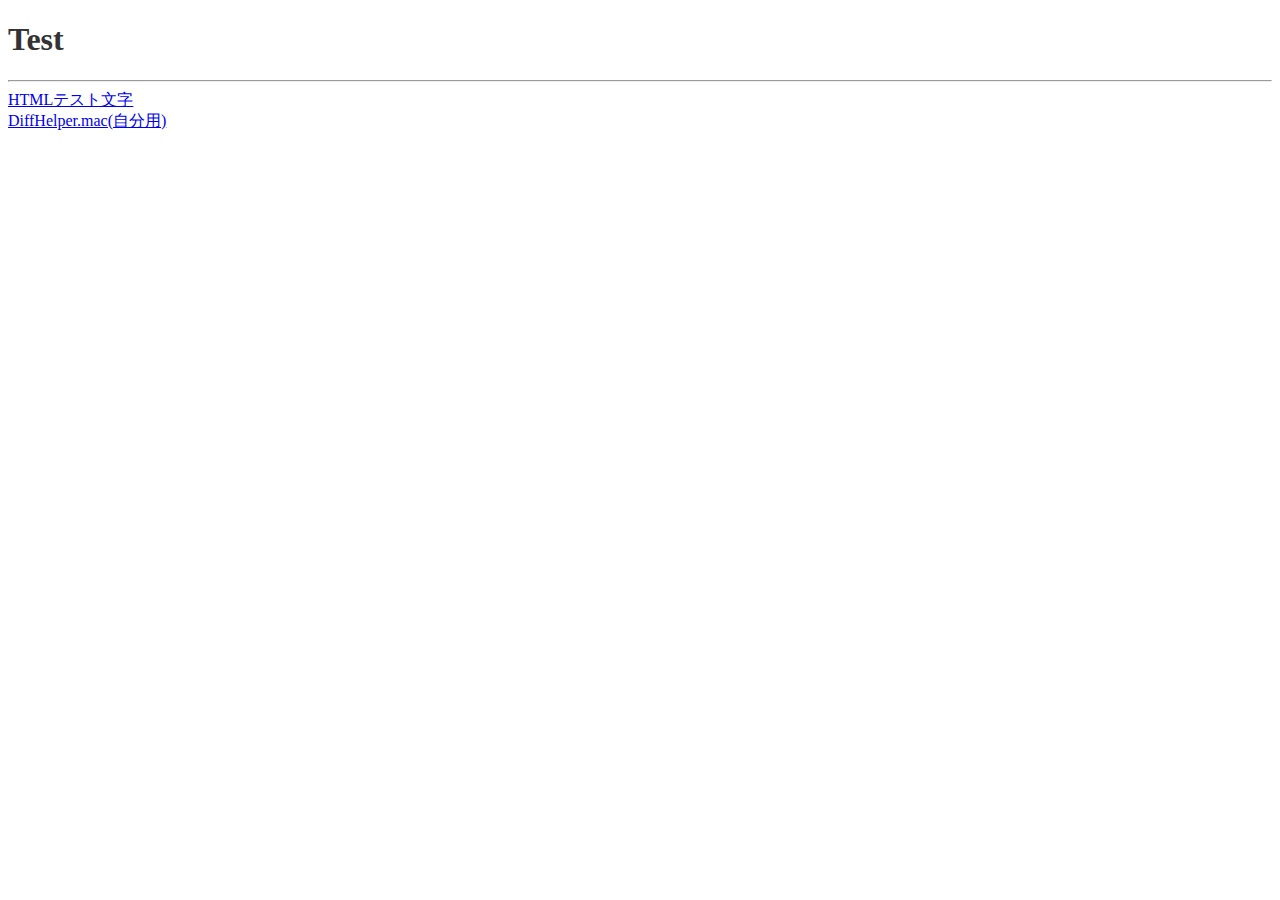
==== index.html @ 69dcc3e3 "test" ====
﻿<!DOCTYPE HTML PUBLIC "-//W3C//DTD HTML 4.01 Transitional//EN" "http://www.w3.org/TR/html4/loose.dtd">
<html lang="ja">
<head>
    <meta http-equiv="Content-Type" content="text/html; charset=utf-8">
    <link rev="made" href="/">
    <meta name="robots" content="noindex, nofollow">
    <title>Test</title>
    <link rel="stylesheet" type="text/css" href="base.css">
</head>
  <body>
    <h1>Test</h1>
    <hr>
    <a href="testchar.html">HTMLテスト文字</a><br>
    <a href="DiffHelper.mac">DiffHelper.mac(自分用)</a><br>
  </body>
</html>
---- base.css ----
:root {
    --main-text: #333;
    --main-bg: #fff;
  }
  @media (prefers-color-scheme: dark) {
    :root {
      --main-text: #ddd;
      --main-bg: #000;
    }
  }
   
  body {
    color: var(--main-text);
    background-color: var(--main-bg);
  }
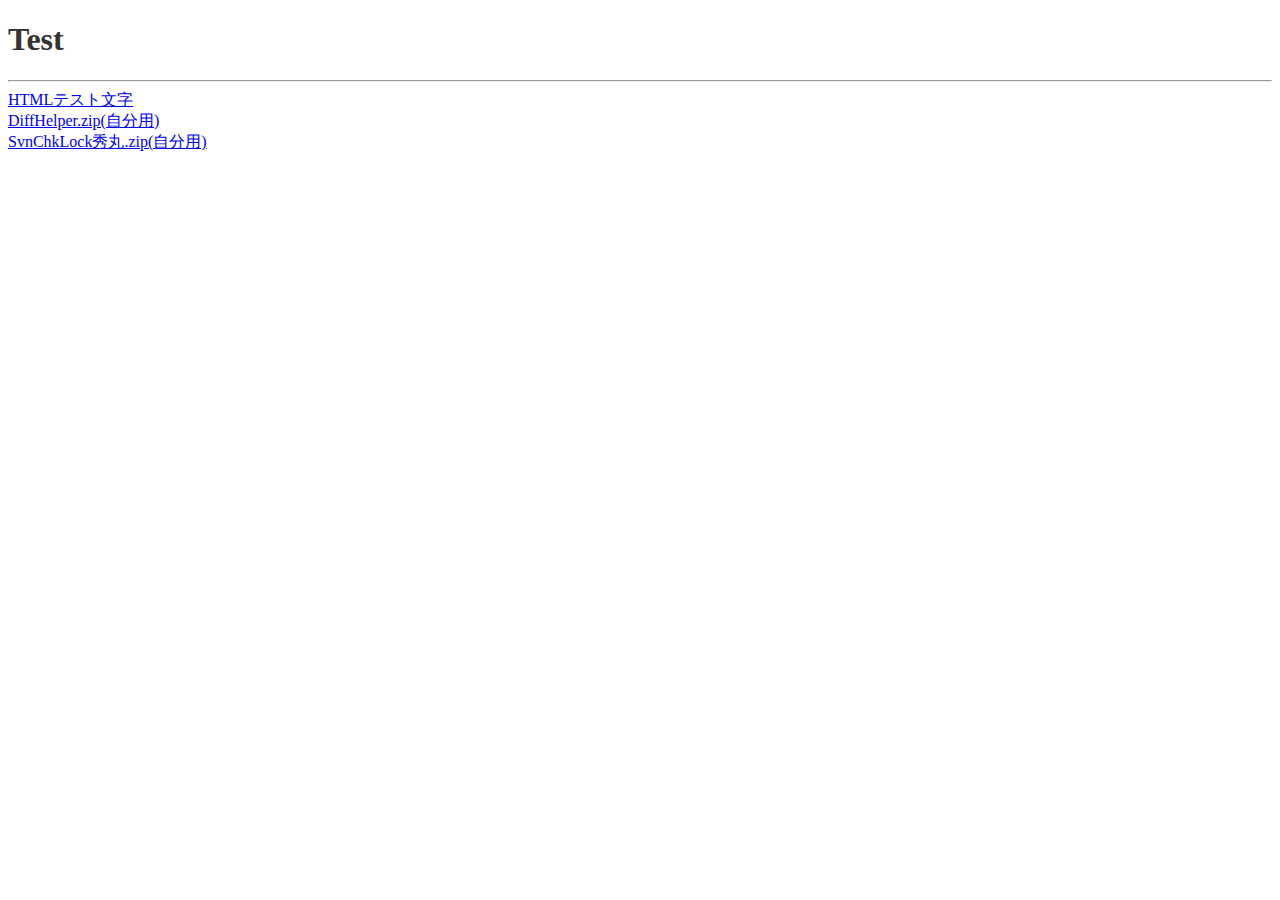
==== commit 36129c53: "test" ====
--- a/index.html
+++ b/index.html
@@ -10,7 +10,8 @@
   <body>
     <h1>Test</h1>
     <hr>
-    <a href="testchar.html">HTMLテスト文字</a><br>
-    <a href="DiffHelper.mac">DiffHelper.mac(自分用)</a><br>
+    <a href="./testchar.html">HTMLテスト文字</a><br>
+    <a href="./DiffHelper.zip">DiffHelper.zip(自分用)</a><br>
+    <a href="./SvnChkLock秀丸.zip">SvnChkLock秀丸.zip(自分用)</a><br>
   </body>
 </html>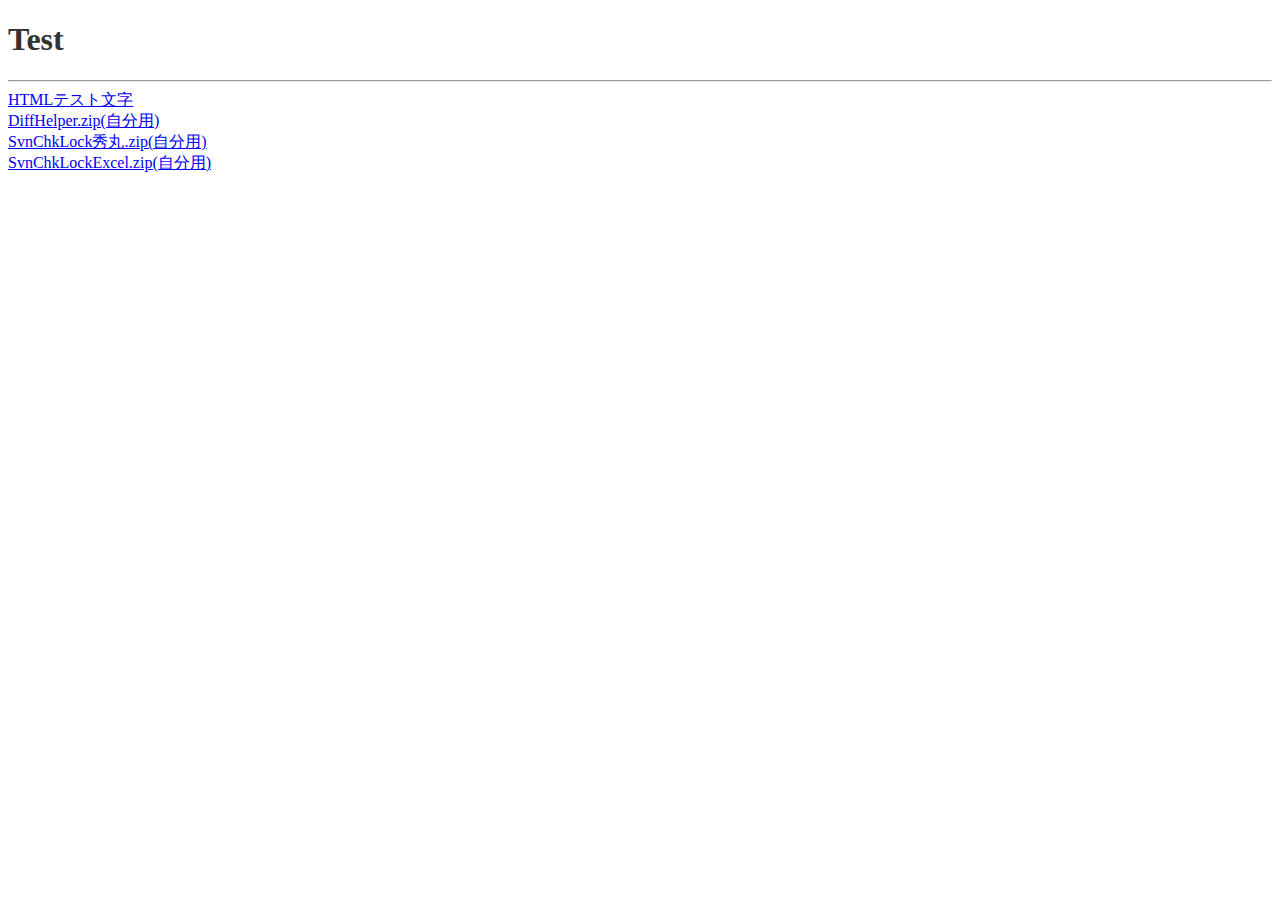
==== commit a838d7d6: "test" ====
--- a/index.html
+++ b/index.html
@@ -13,5 +13,6 @@
     <a href="./testchar.html">HTMLテスト文字</a><br>
     <a href="./DiffHelper.zip">DiffHelper.zip(自分用)</a><br>
     <a href="./SvnChkLock秀丸.zip">SvnChkLock秀丸.zip(自分用)</a><br>
+    <a href="./SvnChkLockExcel.zip">SvnChkLockExcel.zip(自分用)</a><br>
   </body>
 </html>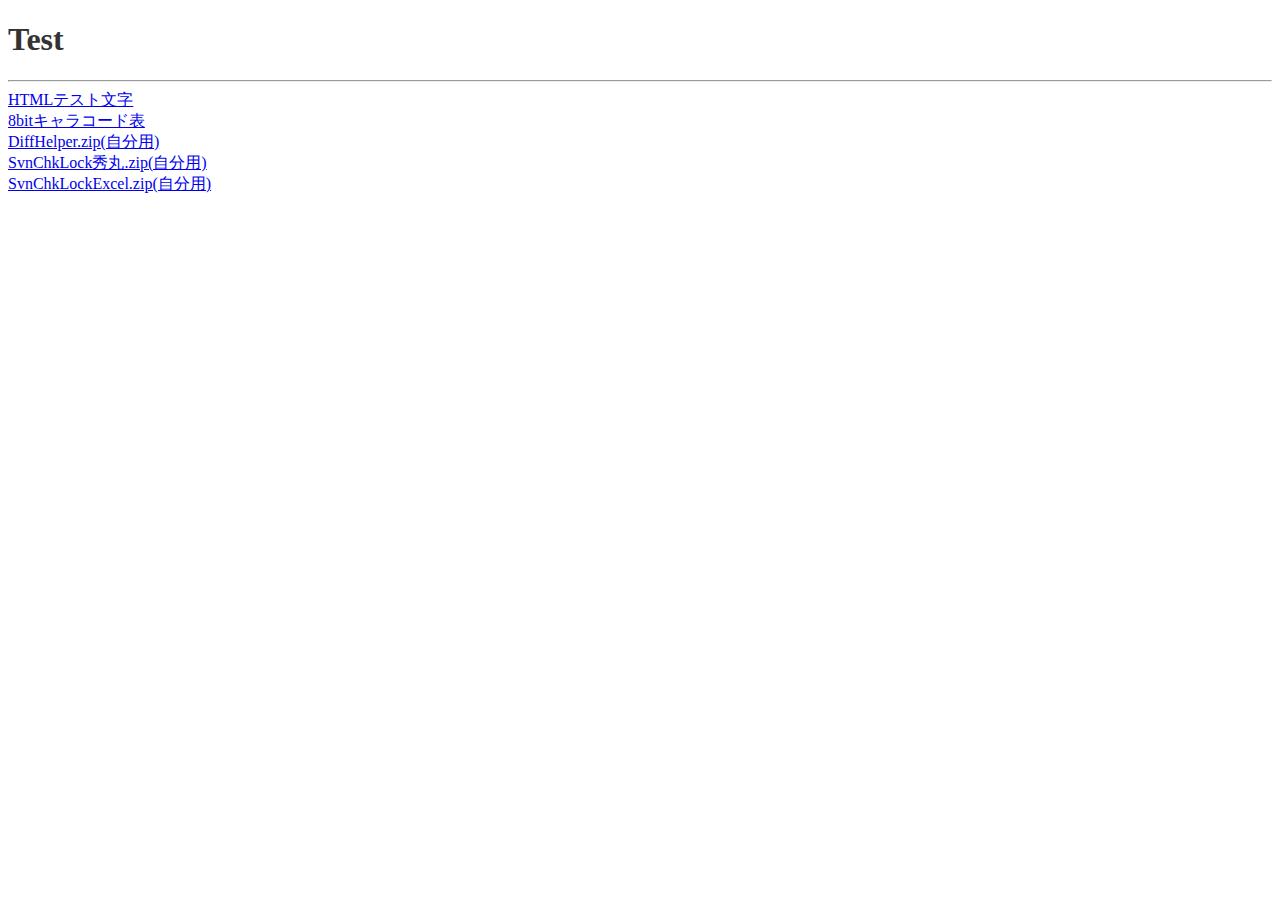
==== commit 44e21ab2: "test" ====
--- a/index.html
+++ b/index.html
@@ -11,6 +11,7 @@
     <h1>Test</h1>
     <hr>
     <a href="./testchar.html">HTMLテスト文字</a><br>
+    <a href="./8bitchar.html">8bitキャラコード表</a><br>
     <a href="./DiffHelper.zip">DiffHelper.zip(自分用)</a><br>
     <a href="./SvnChkLock秀丸.zip">SvnChkLock秀丸.zip(自分用)</a><br>
     <a href="./SvnChkLockExcel.zip">SvnChkLockExcel.zip(自分用)</a><br>
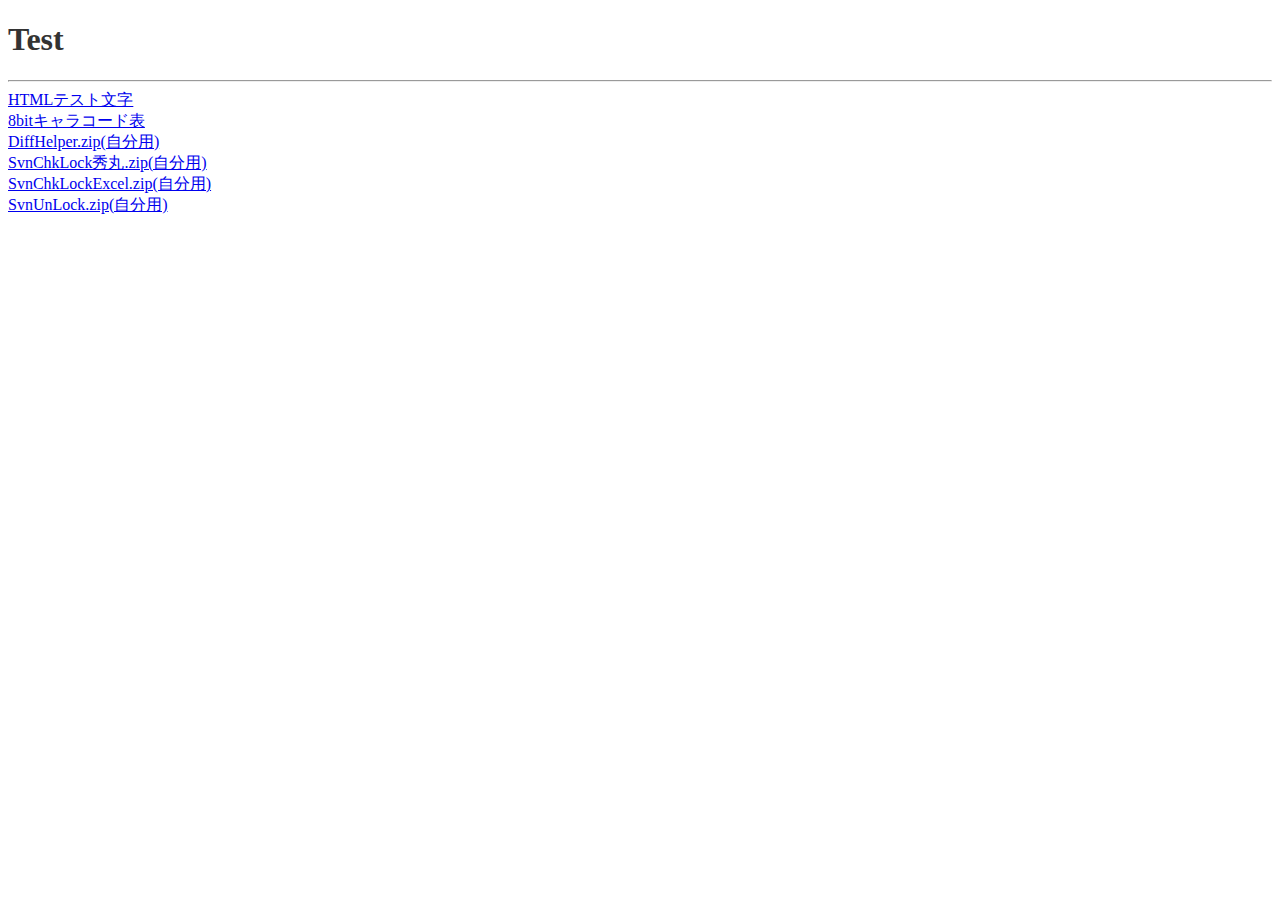
==== commit 1c6f7a13: "test" ====
--- a/index.html
+++ b/index.html
@@ -15,5 +15,6 @@
     <a href="./DiffHelper.zip">DiffHelper.zip(自分用)</a><br>
     <a href="./SvnChkLock秀丸.zip">SvnChkLock秀丸.zip(自分用)</a><br>
     <a href="./SvnChkLockExcel.zip">SvnChkLockExcel.zip(自分用)</a><br>
+    <a href="./SvnUnLock.zip">SvnUnLock.zip(自分用)</a><br>
   </body>
 </html>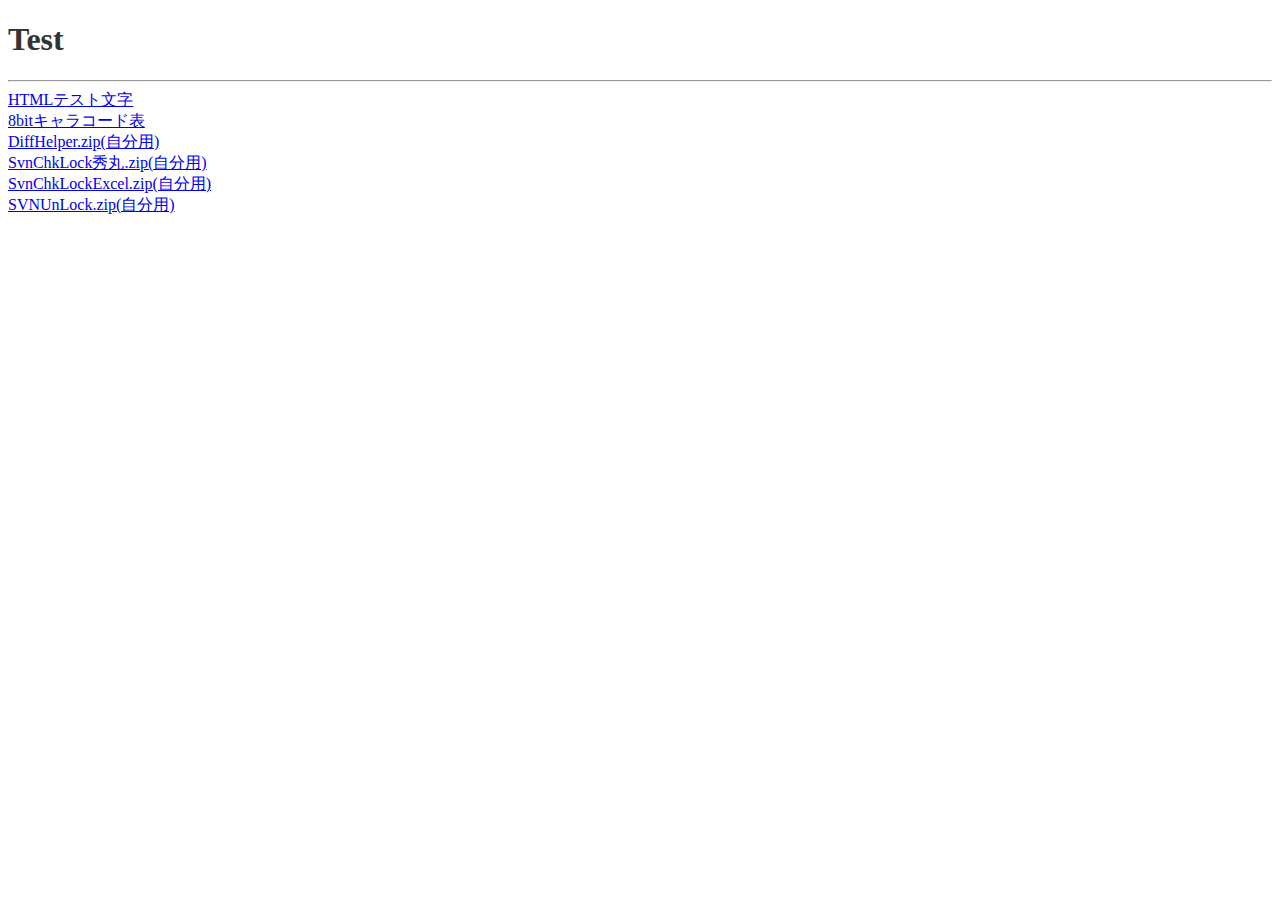
==== commit 406e3e21: "test" ====
--- a/index.html
+++ b/index.html
@@ -15,6 +15,6 @@
     <a href="./DiffHelper.zip">DiffHelper.zip(自分用)</a><br>
     <a href="./SvnChkLock秀丸.zip">SvnChkLock秀丸.zip(自分用)</a><br>
     <a href="./SvnChkLockExcel.zip">SvnChkLockExcel.zip(自分用)</a><br>
-    <a href="./SvnUnLock.zip">SvnUnLock.zip(自分用)</a><br>
+    <a href="./SVNUnLock.zip">SVNUnLock.zip(自分用)</a><br>
   </body>
 </html>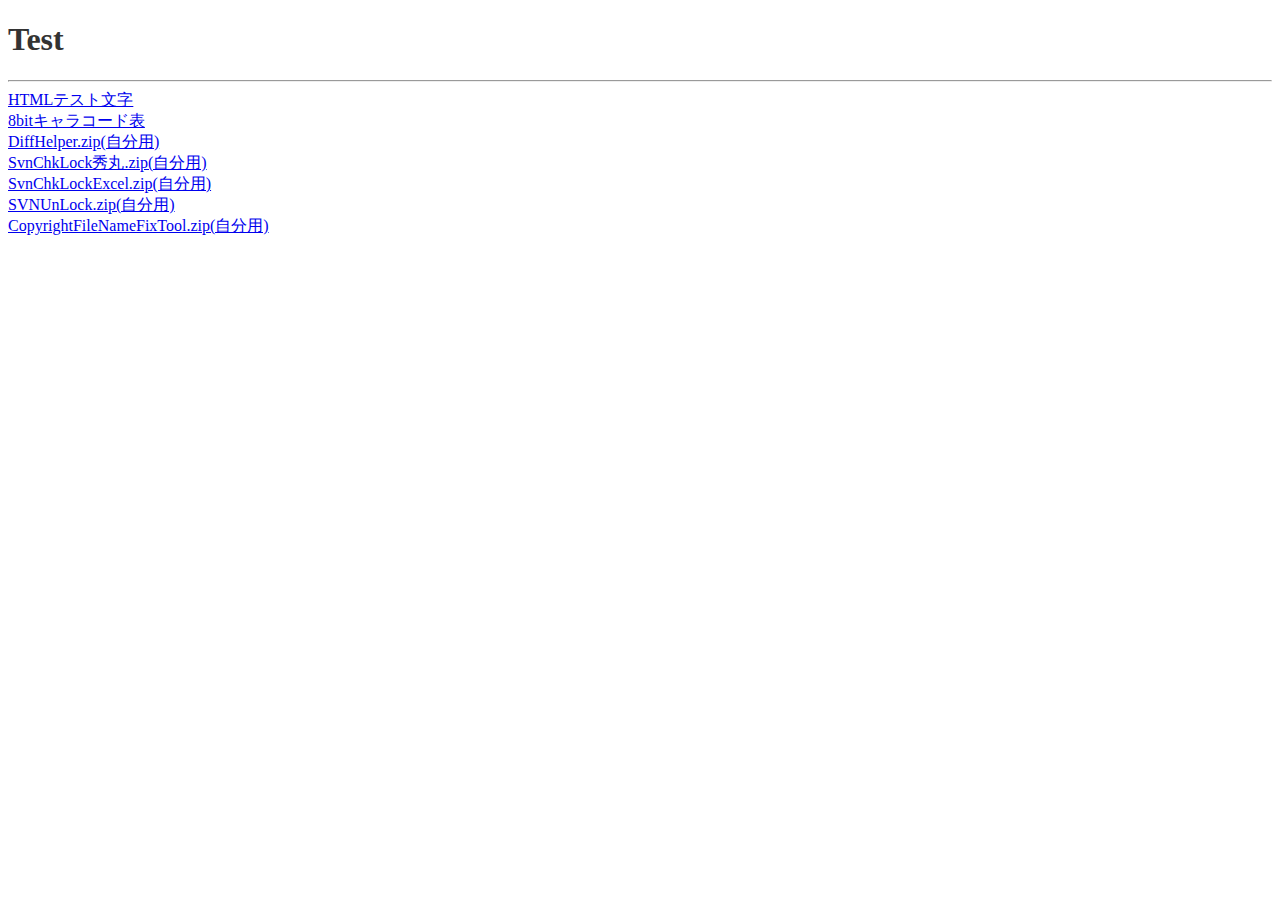
==== commit 1429b629: "1" ====
--- a/index.html
+++ b/index.html
@@ -16,5 +16,6 @@
     <a href="./SvnChkLock秀丸.zip">SvnChkLock秀丸.zip(自分用)</a><br>
     <a href="./SvnChkLockExcel.zip">SvnChkLockExcel.zip(自分用)</a><br>
     <a href="./SVNUnLock.zip">SVNUnLock.zip(自分用)</a><br>
+    <a href="./CopyrightFileNameFixTool.zip">CopyrightFileNameFixTool.zip(自分用)</a><br>
   </body>
 </html>